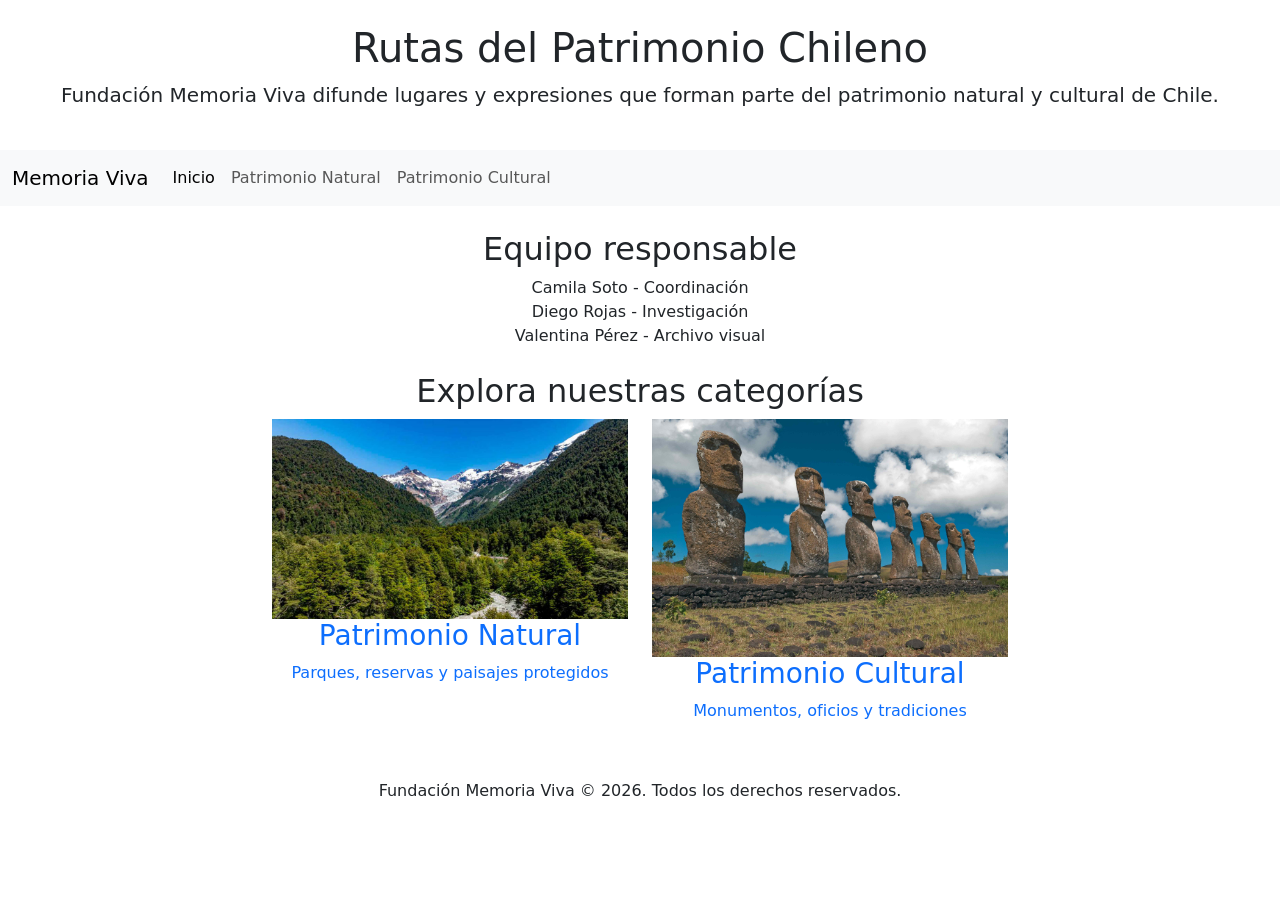
==== index.html @ 89c9838f "Reorganizar estructura: mover los archivos a la raíz del proyecto" ====
<!DOCTYPE html>
<html lang="es">

<head>
    <meta charset="UTF-8">
    <meta name="viewport" content="width=device-width, initial-scale=1.0">
    <title>Rutas del Patrimonio Chileno</title>
    <link href="https://cdn.jsdelivr.net/npm/bootstrap@5.3.8/dist/css/bootstrap.min.css" rel="stylesheet" integrity="sha384-sRIl4kxILFvY47J16cr9ZwB07vP4J8+LH7qKQnuqkuIAvNWLzeN8tE5YBujZqJLB" crossorigin="anonymous">
</head>

<body>
    <!-- Header: título principal y descripción de la fundación -->
    <header class="text-center py-4">
        <h1>Rutas del Patrimonio Chileno</h1>
        <p class="lead">Fundación Memoria Viva difunde lugares y expresiones que forman parte del patrimonio natural y cultural de Chile.</p>
    </header>

    <!-- Nav: etiqueta semántica que muestra el menú de navegación -->
    <nav class="navbar navbar-expand-lg bg-body-tertiary">
        <div class="container-fluid">
            <a class="navbar-brand" href="index.html">Memoria Viva</a>
            <div class="collapse navbar-collapse show">
                <ul class="navbar-nav me-auto mb-2 mb-lg-0">
                    <li class="nav-item"><a class="nav-link active" aria-current="page" href="index.html">Inicio</a></li>
                    <li class="nav-item"><a class="nav-link" href="natural.html">Patrimonio Natural</a></li>
                    <li class="nav-item"><a class="nav-link" href="cultural.html">Patrimonio Cultural</a></li>
                </ul>
            </div>
        </div>
    </nav>

    <!-- Section: equipo responsable -->
    <section class="container text-center my-4">
        <h2>Equipo responsable</h2>
        <ul class="list-unstyled">
            <li>Camila Soto - Coordinación</li>
            <li>Diego Rojas - Investigación</li>
            <li>Valentina Pérez - Archivo visual</li>
        </ul>
    </section>

    <!-- Section: acceso a las 2 categorías de patrimonio -->
    <section class="container text-center my-4">
        <h2>Explora nuestras categorías</h2>
        <div class="row justify-content-center">
            <div class="col-6 col-md-4">
                <a href="natural.html" class="text-decoration-none">
                    <img src="img/patrimonio-natural-thumb.jpg" class="img-fluid" alt="Miniatura Patrimonio Natural">
                    <h3>Patrimonio Natural</h3>
                    <p>Parques, reservas y paisajes protegidos</p>
                </a>
            </div>
            <div class="col-6 col-md-4">
                <a href="cultural.html" class="text-decoration-none">
                    <img src="img/patrimonio-cultural-thumb.jpg" class="img-fluid" alt="Miniatura Patrimonio Cultural">
                    <h3>Patrimonio Cultural</h3>
                    <p>Monumentos, oficios y tradiciones</p>
                </a>
            </div>
        </div>
    </section>

    <!-- Footer: etiqueta semántica que muestra el pie de página -->
    <footer class="text-center py-3">
        <p>Fundación Memoria Viva &copy; 2026. Todos los derechos reservados.</p>
    </footer>

    <script src="https://cdn.jsdelivr.net/npm/bootstrap@5.3.8/dist/js/bootstrap.bundle.min.js" integrity="sha384-FKyoEForCGlyvwx9Hj09JcYn3nv7wiPVlz7YYwJrWVcXK/BmnVDxM+D2scQbITxI" crossorigin="anonymous"></script>
</body>
</html>
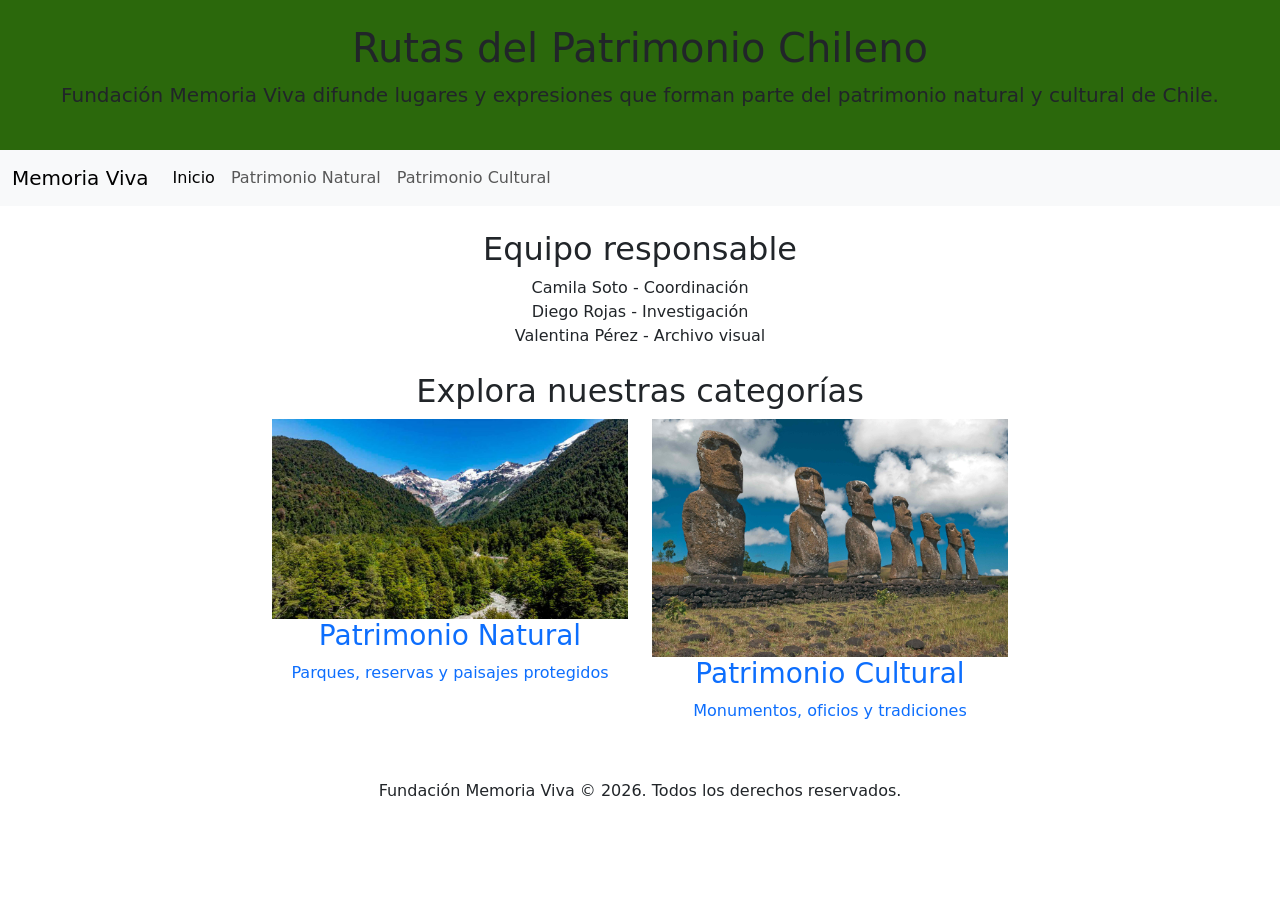
==== commit 1805921a: "pequeña decoración con css" ====
--- a/index.html
+++ b/index.html
@@ -5,6 +5,7 @@
     <meta charset="UTF-8">
     <meta name="viewport" content="width=device-width, initial-scale=1.0">
     <title>Rutas del Patrimonio Chileno</title>
+    <link rel="stylesheet" href="css/style.css">
     <link href="https://cdn.jsdelivr.net/npm/bootstrap@5.3.8/dist/css/bootstrap.min.css" rel="stylesheet" integrity="sha384-sRIl4kxILFvY47J16cr9ZwB07vP4J8+LH7qKQnuqkuIAvNWLzeN8tE5YBujZqJLB" crossorigin="anonymous">
 </head>
 
@@ -15,7 +16,7 @@
         <p class="lead">Fundación Memoria Viva difunde lugares y expresiones que forman parte del patrimonio natural y cultural de Chile.</p>
     </header>
 
-    <!-- Nav: etiqueta semántica que muestra el menú de navegación -->
+    <!-- Nav: etiqueta que muestra el menú de navegación -->
     <nav class="navbar navbar-expand-lg bg-body-tertiary">
         <div class="container-fluid">
             <a class="navbar-brand" href="index.html">Memoria Viva</a>
@@ -60,7 +61,7 @@
         </div>
     </section>
 
-    <!-- Footer: etiqueta semántica que muestra el pie de página -->
+    <!-- Footer: etiqueta que muestra el pie de página -->
     <footer class="text-center py-3">
         <p>Fundación Memoria Viva &copy; 2026. Todos los derechos reservados.</p>
     </footer>
--- a/css/style.css
+++ b/css/style.css
@@ -0,0 +1,11 @@
+header {
+    text-align: center;
+    background-color: #2b680c;
+    padding: 20px;
+}
+
+body {
+    font-family: Arial, sans-serif;
+    margin: 0;
+    padding: 0;
+    background-color: #5cd709;}
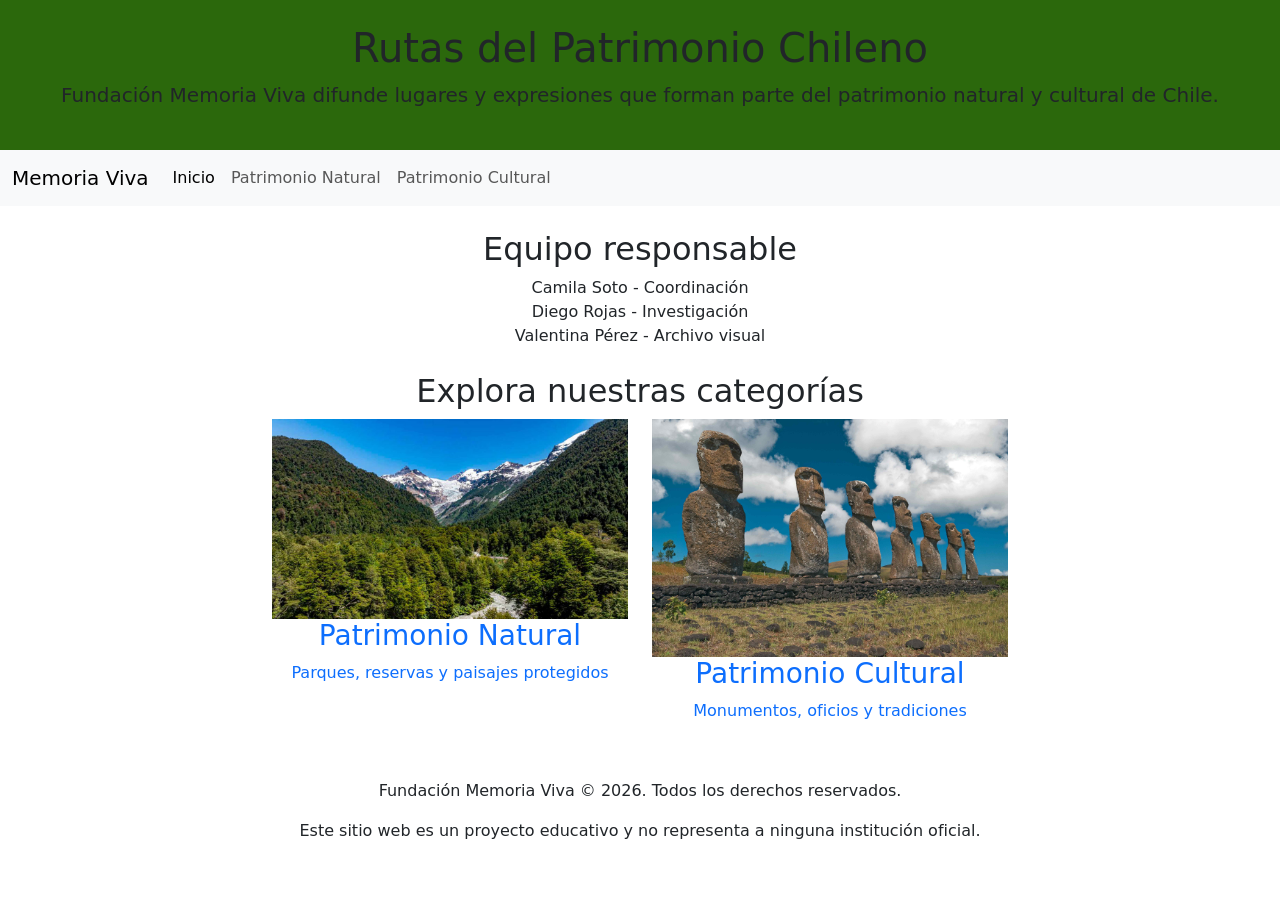
==== commit f3a37b8b: "pequeña adición de aclarar que el sitio web es ficticio" ====
--- a/index.html
+++ b/index.html
@@ -64,6 +64,7 @@
     <!-- Footer: etiqueta que muestra el pie de página -->
     <footer class="text-center py-3">
         <p>Fundación Memoria Viva &copy; 2026. Todos los derechos reservados.</p>
+        <p>Este sitio web es un proyecto educativo y no representa a ninguna institución oficial.</p>
     </footer>
 
     <script src="https://cdn.jsdelivr.net/npm/bootstrap@5.3.8/dist/js/bootstrap.bundle.min.js" integrity="sha384-FKyoEForCGlyvwx9Hj09JcYn3nv7wiPVlz7YYwJrWVcXK/BmnVDxM+D2scQbITxI" crossorigin="anonymous"></script>
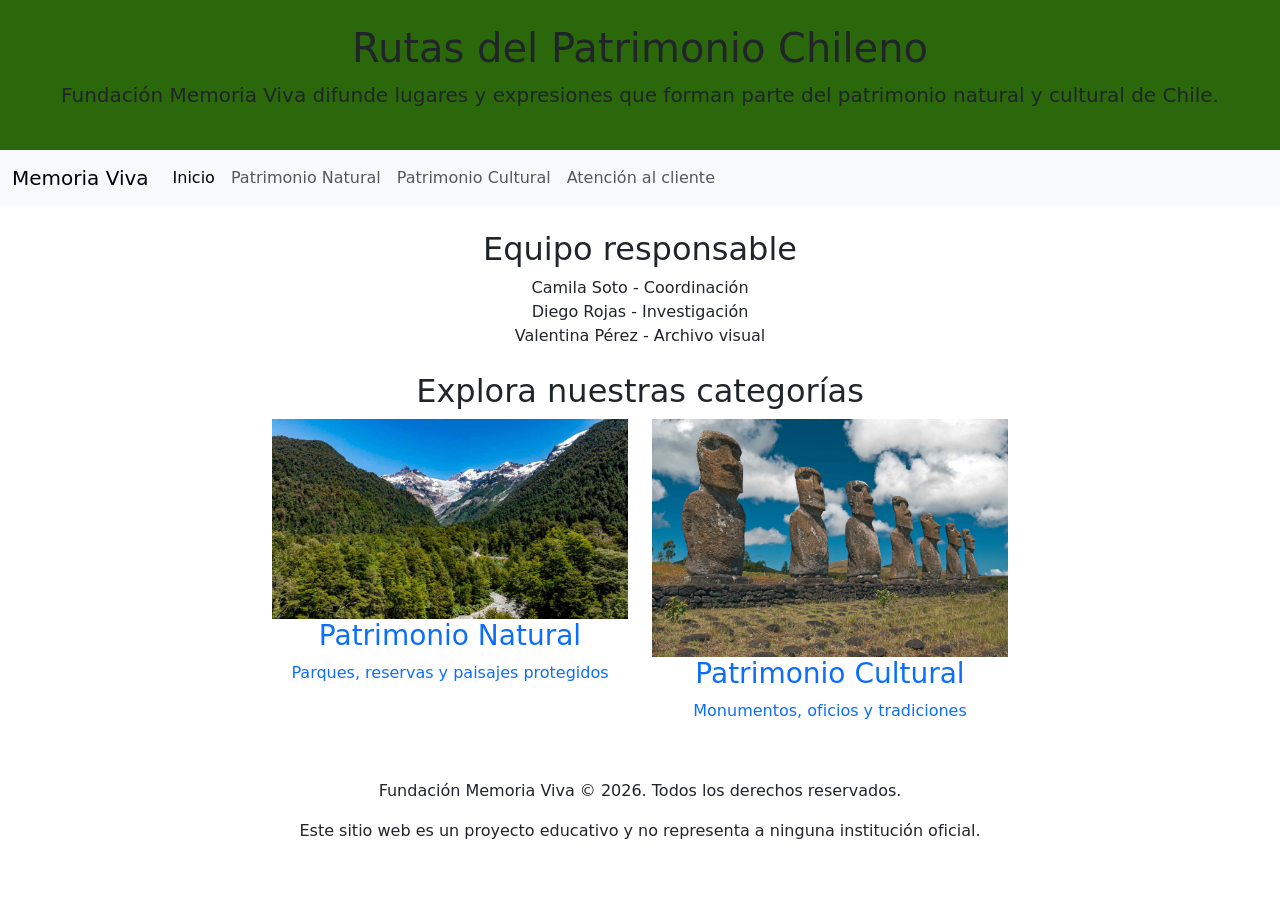
==== commit af8f29cc: "Creación del html Contacto y redirección de gracias, a su vez de implementación de logo para la pági" ====
--- a/index.html
+++ b/index.html
@@ -25,6 +25,7 @@
                     <li class="nav-item"><a class="nav-link active" aria-current="page" href="index.html">Inicio</a></li>
                     <li class="nav-item"><a class="nav-link" href="natural.html">Patrimonio Natural</a></li>
                     <li class="nav-item"><a class="nav-link" href="cultural.html">Patrimonio Cultural</a></li>
+                    <li class="nav-item"><a class="nav-link" href="contacto.html">Atención al cliente</a></li>
                 </ul>
             </div>
         </div>
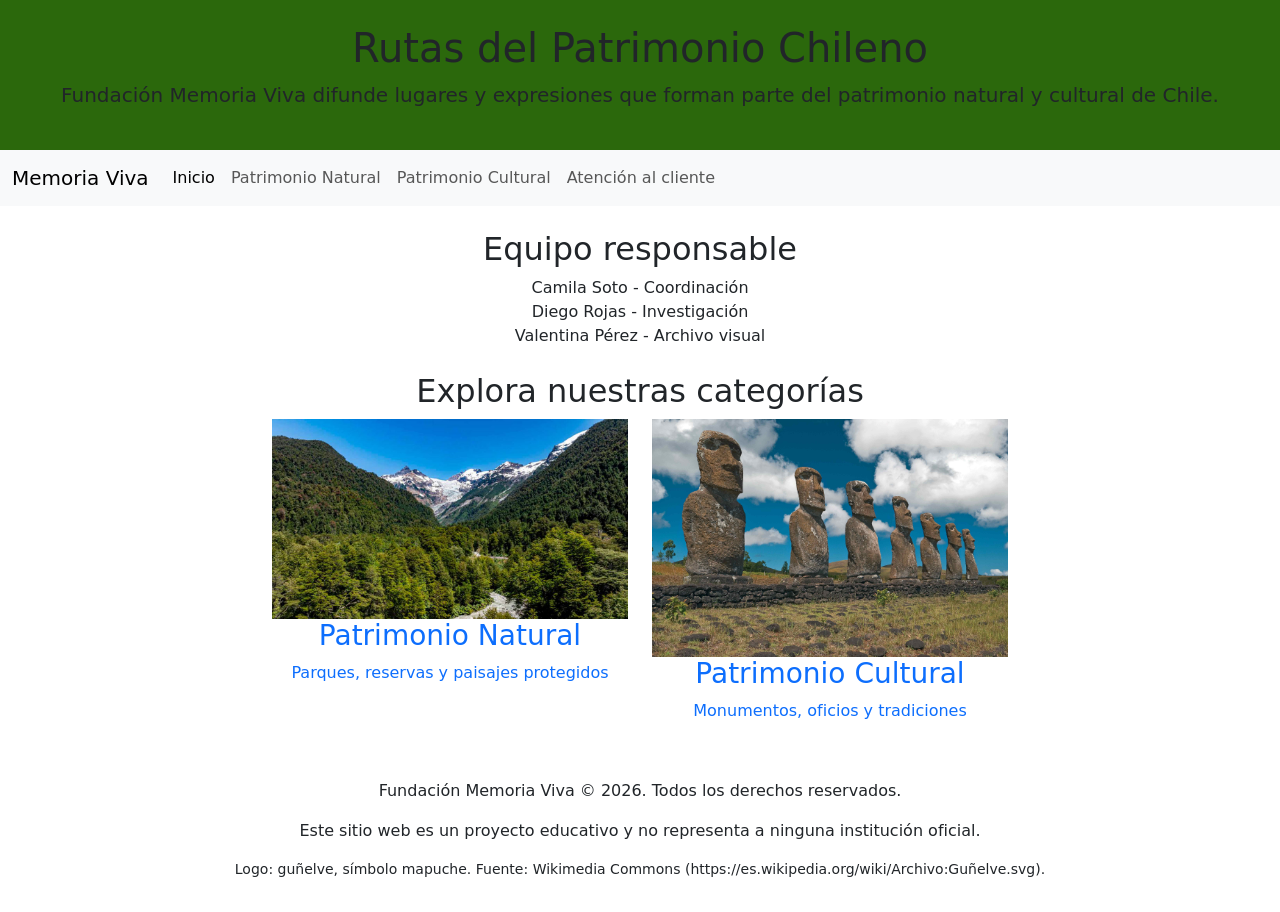
==== commit e91da7f7: "actualización del formato de logo, cambiando su tonalidad y dejando en index donde fue tomado el arc" ====
--- a/index.html
+++ b/index.html
@@ -6,6 +6,7 @@
     <meta name="viewport" content="width=device-width, initial-scale=1.0">
     <title>Rutas del Patrimonio Chileno</title>
     <link rel="stylesheet" href="css/style.css">
+    <link rel="icon" type="image/svg+xml" href="img/favicon.png">
     <link href="https://cdn.jsdelivr.net/npm/bootstrap@5.3.8/dist/css/bootstrap.min.css" rel="stylesheet" integrity="sha384-sRIl4kxILFvY47J16cr9ZwB07vP4J8+LH7qKQnuqkuIAvNWLzeN8tE5YBujZqJLB" crossorigin="anonymous">
 </head>
 
@@ -66,6 +67,7 @@
     <footer class="text-center py-3">
         <p>Fundación Memoria Viva &copy; 2026. Todos los derechos reservados.</p>
         <p>Este sitio web es un proyecto educativo y no representa a ninguna institución oficial.</p>
+        <p class="small">Logo: guñelve, símbolo mapuche. Fuente: Wikimedia Commons (https://es.wikipedia.org/wiki/Archivo:Guñelve.svg).</p>
     </footer>
 
     <script src="https://cdn.jsdelivr.net/npm/bootstrap@5.3.8/dist/js/bootstrap.bundle.min.js" integrity="sha384-FKyoEForCGlyvwx9Hj09JcYn3nv7wiPVlz7YYwJrWVcXK/BmnVDxM+D2scQbITxI" crossorigin="anonymous"></script>
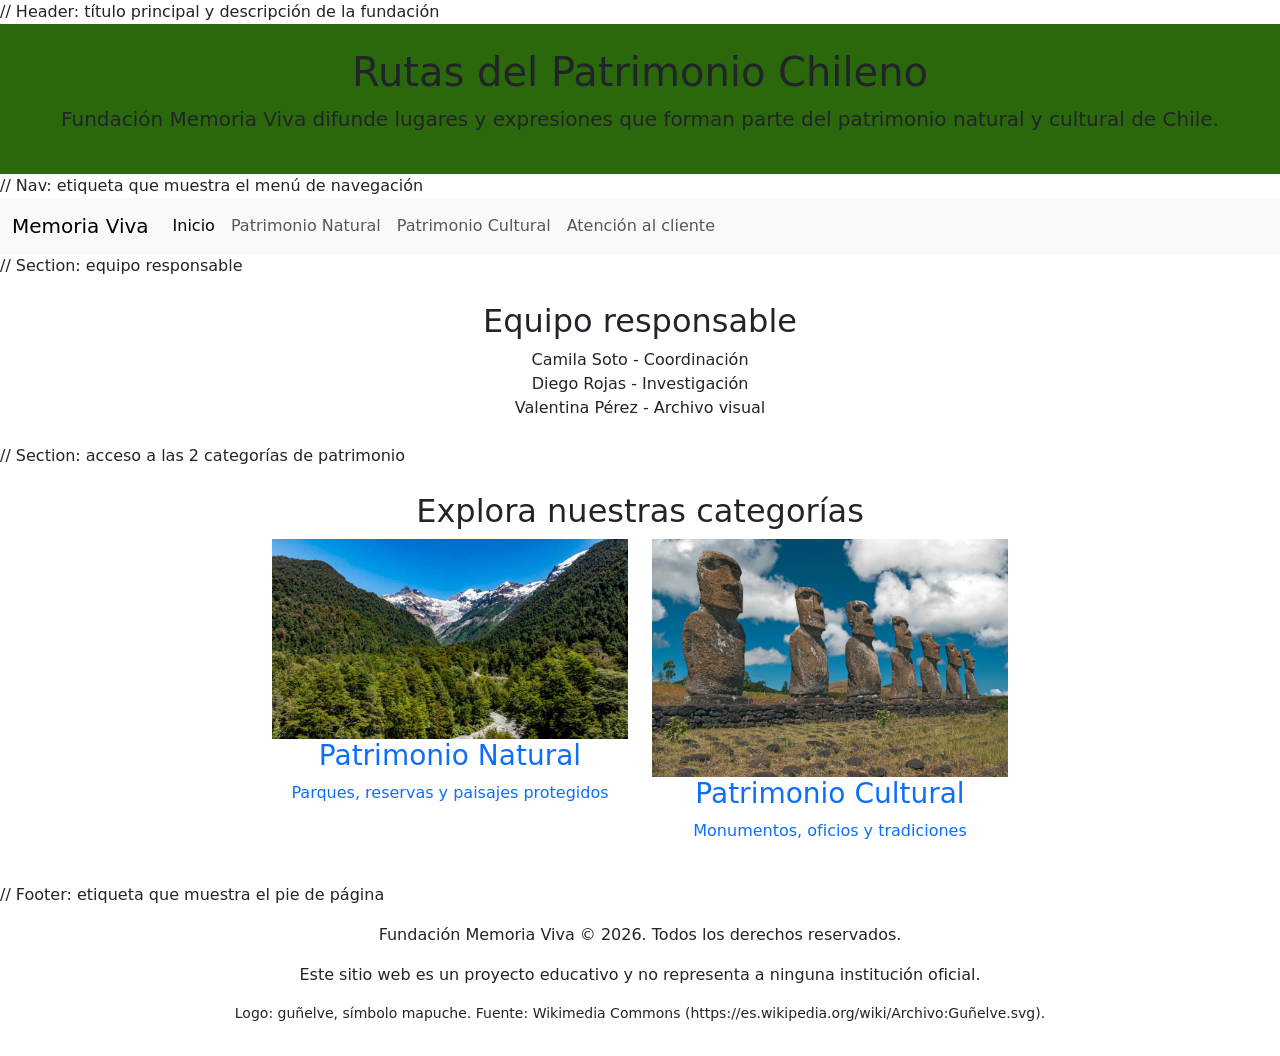
==== commit adadbd44: "creación de json contacto para guardarlo desde localstorage" ====
--- a/index.html
+++ b/index.html
@@ -11,13 +11,13 @@
 </head>
 
 <body>
-    <!-- Header: título principal y descripción de la fundación -->
+    // Header: título principal y descripción de la fundación
     <header class="text-center py-4">
         <h1>Rutas del Patrimonio Chileno</h1>
         <p class="lead">Fundación Memoria Viva difunde lugares y expresiones que forman parte del patrimonio natural y cultural de Chile.</p>
     </header>
 
-    <!-- Nav: etiqueta que muestra el menú de navegación -->
+    // Nav: etiqueta que muestra el menú de navegación
     <nav class="navbar navbar-expand-lg bg-body-tertiary">
         <div class="container-fluid">
             <a class="navbar-brand" href="index.html">Memoria Viva</a>
@@ -32,7 +32,7 @@
         </div>
     </nav>
 
-    <!-- Section: equipo responsable -->
+    // Section: equipo responsable
     <section class="container text-center my-4">
         <h2>Equipo responsable</h2>
         <ul class="list-unstyled">
@@ -42,7 +42,7 @@
         </ul>
     </section>
 
-    <!-- Section: acceso a las 2 categorías de patrimonio -->
+    // Section: acceso a las 2 categorías de patrimonio
     <section class="container text-center my-4">
         <h2>Explora nuestras categorías</h2>
         <div class="row justify-content-center">
@@ -63,7 +63,7 @@
         </div>
     </section>
 
-    <!-- Footer: etiqueta que muestra el pie de página -->
+    // Footer: etiqueta que muestra el pie de página
     <footer class="text-center py-3">
         <p>Fundación Memoria Viva &copy; 2026. Todos los derechos reservados.</p>
         <p>Este sitio web es un proyecto educativo y no representa a ninguna institución oficial.</p>
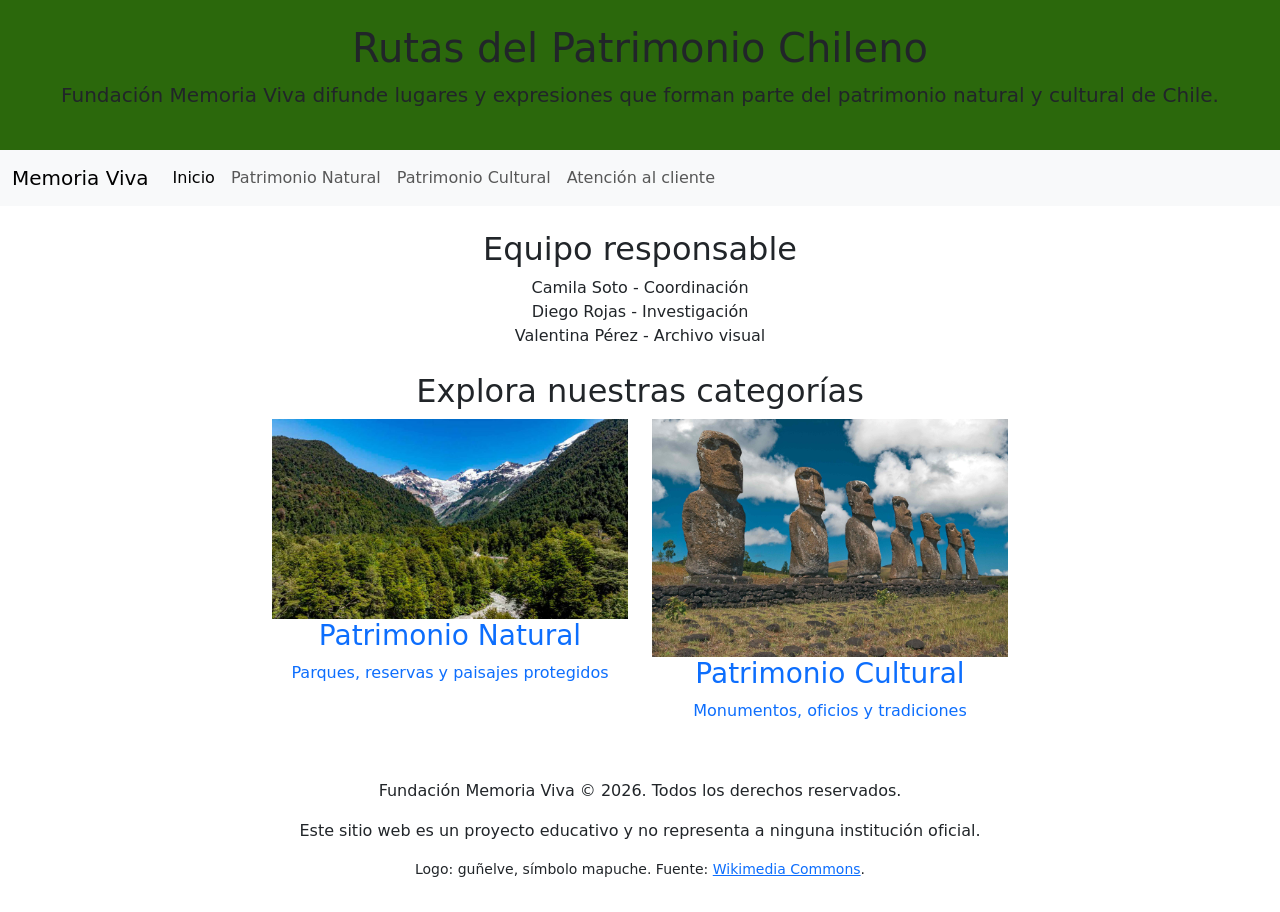
==== commit c693ec93: "Corrección de errores leves en index (comentarios fusionando líneas de códigos)" ====
--- a/index.html
+++ b/index.html
@@ -6,18 +6,18 @@
     <meta name="viewport" content="width=device-width, initial-scale=1.0">
     <title>Rutas del Patrimonio Chileno</title>
     <link rel="stylesheet" href="css/style.css">
-    <link rel="icon" type="image/svg+xml" href="img/favicon.png">
+    <link rel="icon" type="image/png" href="img/favicon.png">
     <link href="https://cdn.jsdelivr.net/npm/bootstrap@5.3.8/dist/css/bootstrap.min.css" rel="stylesheet" integrity="sha384-sRIl4kxILFvY47J16cr9ZwB07vP4J8+LH7qKQnuqkuIAvNWLzeN8tE5YBujZqJLB" crossorigin="anonymous">
 </head>
 
 <body>
-    // Header: título principal y descripción de la fundación
+    <!-- Header: Título principal y descripción de la fundación -->
     <header class="text-center py-4">
         <h1>Rutas del Patrimonio Chileno</h1>
         <p class="lead">Fundación Memoria Viva difunde lugares y expresiones que forman parte del patrimonio natural y cultural de Chile.</p>
     </header>
 
-    // Nav: etiqueta que muestra el menú de navegación
+    <!-- Nav: etiqueta que muestra el menú de navegación -->
     <nav class="navbar navbar-expand-lg bg-body-tertiary">
         <div class="container-fluid">
             <a class="navbar-brand" href="index.html">Memoria Viva</a>
@@ -32,7 +32,7 @@
         </div>
     </nav>
 
-    // Section: equipo responsable
+    <!-- Section: equipo responsable -->
     <section class="container text-center my-4">
         <h2>Equipo responsable</h2>
         <ul class="list-unstyled">
@@ -42,7 +42,7 @@
         </ul>
     </section>
 
-    // Section: acceso a las 2 categorías de patrimonio
+    <!-- Section: acceso a las 2 categorías de patrimonio -->
     <section class="container text-center my-4">
         <h2>Explora nuestras categorías</h2>
         <div class="row justify-content-center">
@@ -63,11 +63,11 @@
         </div>
     </section>
 
-    // Footer: etiqueta que muestra el pie de página
+    <!-- Footer: etiqueta que muestra el pie de página -->
     <footer class="text-center py-3">
         <p>Fundación Memoria Viva &copy; 2026. Todos los derechos reservados.</p>
         <p>Este sitio web es un proyecto educativo y no representa a ninguna institución oficial.</p>
-        <p class="small">Logo: guñelve, símbolo mapuche. Fuente: Wikimedia Commons (https://es.wikipedia.org/wiki/Archivo:Guñelve.svg).</p>
+        <p class="small">Logo: guñelve, símbolo mapuche. Fuente: <a href="https://es.wikipedia.org/wiki/Archivo:Guñelve.svg">Wikimedia Commons</a>.</p>
     </footer>
 
     <script src="https://cdn.jsdelivr.net/npm/bootstrap@5.3.8/dist/js/bootstrap.bundle.min.js" integrity="sha384-FKyoEForCGlyvwx9Hj09JcYn3nv7wiPVlz7YYwJrWVcXK/BmnVDxM+D2scQbITxI" crossorigin="anonymous"></script>
